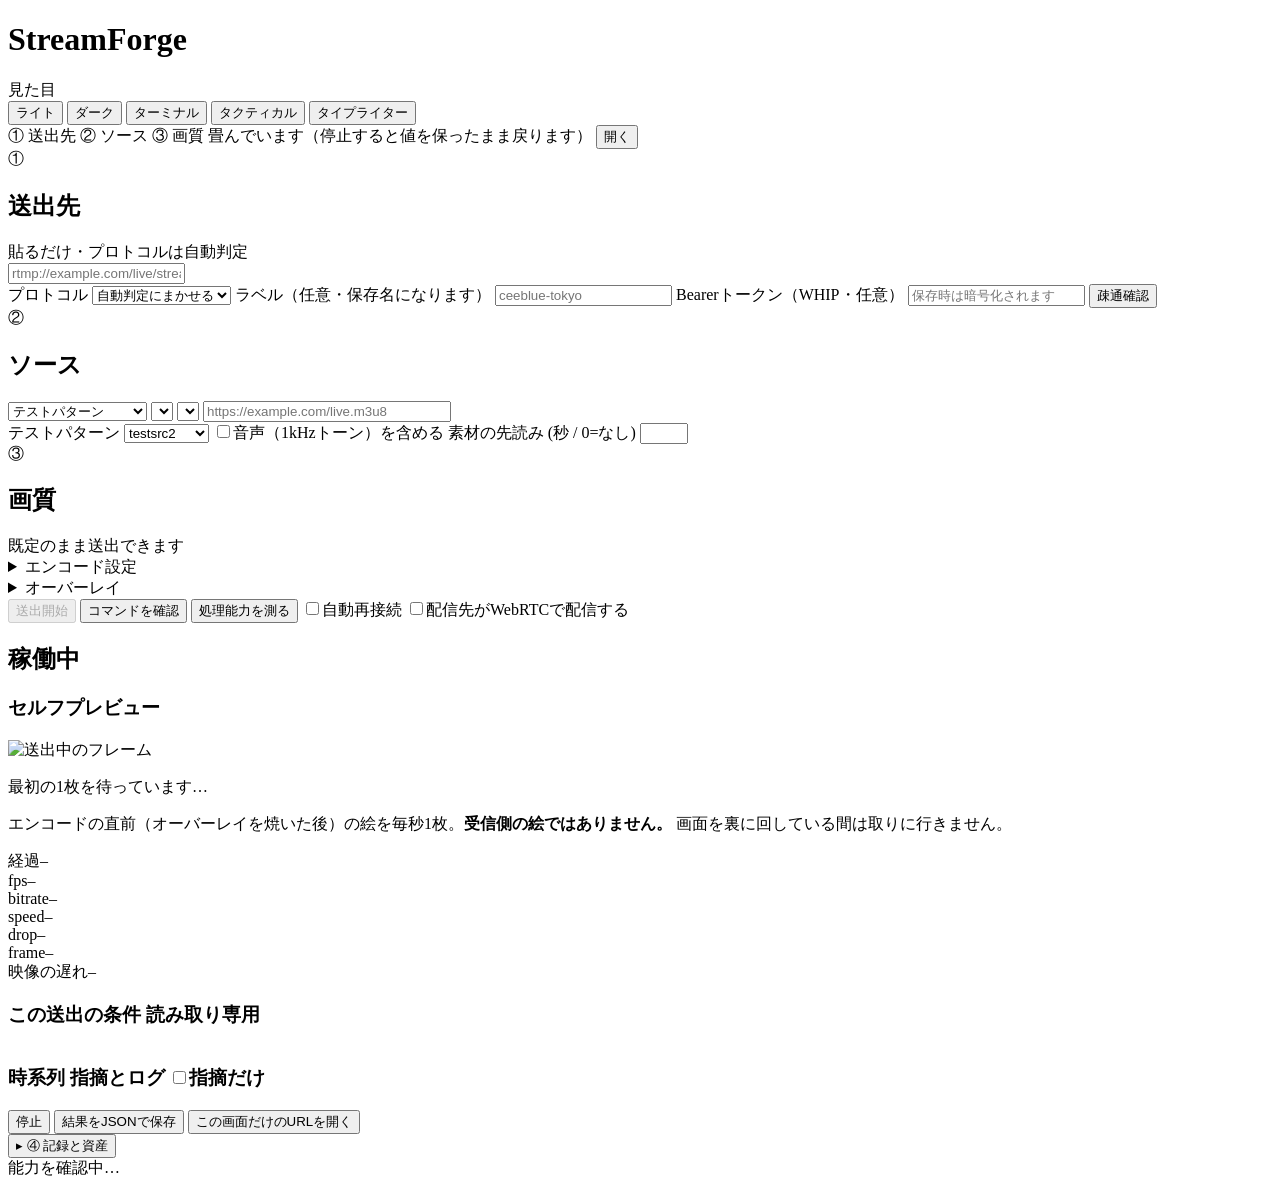
==== app/static/index.html @ c6df7d9a "feat: 初回公開コミット（StreamForge） サーバー完結型のライブエンコードテスト基盤。配信先URLを貼って開始を押すだけで、 RTMP / SRT(caller) / WebRTC(WH" ====
<!doctype html>
<html lang="ja" data-scene="light">
<head>
<meta charset="utf-8">
<meta name="viewport" content="width=device-width, initial-scale=1">
<title>StreamForge</title>
<!-- ファビコンは PNG。原画がラスターなので SVG では持たない。
     theme-color はブラウザのUI側なので、シーンには追従させずブランドの navy で固定する -->
<link rel="icon" href="/static/brand/favicon-32.png" sizes="32x32">
<link rel="icon" href="/static/brand/favicon-16.png" sizes="16x16">
<link rel="icon" href="/static/brand/favicon-48.png" sizes="48x48">
<link rel="apple-touch-icon" href="/static/brand/apple-touch-icon.png">
<meta name="theme-color" content="#0F172A">
<link rel="stylesheet" href="/static/theme.css">
<link rel="stylesheet" href="/static/style.css">
<script>
// 配色は描き始める前に決める。body を描いてから差し替えると一瞬ちらつく。
// 優先順位は localStorage → prefers-color-scheme → light。
// シーンは1つの属性だけで決まる（モードとテーマの2軸には分けない）
(function () {
  var SCENES = ['light', 'dark', 'terminal', 'tactical', 'typewriter'];
  var root = document.documentElement;
  var scene = null;
  try { scene = localStorage.getItem('sf.scene'); }
  catch (e) { /* プライベートウィンドウなど。OSの設定で描く */ }
  if (SCENES.indexOf(scene) < 0) {
    // 選んだことがなければ OS の設定に従う。
    // 世界観のあるシーン（terminal など）は、自分で選んだときだけ出す
    scene = window.matchMedia
      && window.matchMedia('(prefers-color-scheme: dark)').matches ? 'dark' : 'light';
  }
  root.setAttribute('data-scene', scene);
})();
</script>
</head>
<body>
<header>
  <!-- マークは .brand の ::before で出す。シーンごとに出し方が変わるので、
       出すか出さないかを markup 側に持たせない（style.css を見れば全シーン分かる） -->
  <span class="brand"><h1>StreamForge</h1></span>
  <div id="header-note" class="muted"></div>

  <div class="appearance">
    <div class="seg">
      <span>見た目</span>
      <div class="seg-group" id="scene-switch">
        <button type="button" data-scene="light" aria-pressed="false"
                title="標準・明るい地">ライト</button>
        <button type="button" data-scene="dark" aria-pressed="false"
                title="標準・暗い地">ダーク</button>
        <button type="button" data-scene="terminal" aria-pressed="false"
                title="端末。緑の燐光と等幅">ターミナル</button>
        <button type="button" data-scene="tactical" aria-pressed="false"
                title="軍用装備。艶のない面と硬い影">タクティカル</button>
        <button type="button" data-scene="typewriter" aria-pressed="false"
                title="原稿用紙。赤インク一色と明朝">タイプライター</button>
      </div>
    </div>
  </div>
</header>

<main>
  <!-- ============================================================ 組み立て -->
  <section class="card" id="composer">

    <!-- 送出中はここだけが残り、①②③は畳まれる -->
    <div id="composer-folded" class="folded hidden">
      <span class="folded-chips">
        <span class="chip static">① 送出先</span>
        <span class="chip static">② ソース</span>
        <span class="chip static">③ 画質</span>
      </span>
      <span class="muted">畳んでいます（停止すると値を保ったまま戻ります）</span>
      <button id="composer-reopen" class="ghost">開く</button>
    </div>

    <div id="composer-body">
      <!-- ---------------------------------------------------- ① 送出先 -->
      <div class="step" id="step-target">
        <div class="step-head"><span class="step-no">①</span><h2>送出先</h2>
          <span class="muted">貼るだけ・プロトコルは自動判定</span></div>

        <input id="url" type="text" class="url-input"
               placeholder="rtmp://example.com/live/streamkey  または  srt://example.com:9000?streamid=..."
               autocomplete="off" spellcheck="false">

        <div id="verdict" class="verdict hidden"></div>
        <div id="params" class="params hidden"></div>
        <div id="warnings" class="warnings hidden"></div>
        <div id="suggestion" class="verdict hidden"></div>

        <div class="target-row">
          <label class="field inline">
            <span>プロトコル</span>
            <select id="protocol-override">
              <option value="">自動判定にまかせる</option>
              <option value="rtmp">RTMP</option>
              <option value="srt">SRT</option>
              <option value="whip">WebRTC (WHIP)</option>
            </select>
          </label>
          <label class="field inline grow"><span>ラベル（任意・保存名になります）</span>
            <input id="label" type="text" placeholder="ceeblue-tokyo" autocomplete="off"></label>
          <label class="field inline grow hidden" id="token-field"><span>Bearerトークン（WHIP・任意）</span>
            <input id="bearer" type="password" autocomplete="off" placeholder="保存時は暗号化されます"></label>
          <button id="test" class="ghost">疎通確認</button>
        </div>
        <div id="test-result" class="verdict hidden"></div>
      </div>

      <div class="step-row">
        <!-- -------------------------------------------------- ② ソース -->
        <div class="step" id="step-source">
          <div class="step-head"><span class="step-no">②</span><h2>ソース</h2></div>

          <div class="tpl-chips">
            <select id="src-type" style="width:auto">
              <option value="testsrc">テストパターン</option>
              <option value="file">ファイル（ループ）</option>
              <option value="live_url">外部ライブソース</option>
            </select>
            <select id="src-file" class="hidden" style="width:auto"></select>
            <select id="src-catalog" class="hidden" style="width:auto"></select>
            <input id="src-url" type="text" class="hidden" placeholder="https://example.com/live.m3u8"
                   style="width:auto;flex:1;min-width:240px">
          </div>

          <div id="src-opts" class="src-opts">
            <label class="field inline hidden" id="opt-pattern"><span>テストパターン</span>
              <select id="pattern"><option>testsrc2</option><option>smptebars</option></select>
            </label>
            <label class="field inline checkbox hidden" id="opt-tone">
              <input id="tone" type="checkbox"><span>音声（1kHzトーン）を含める</span></label>
            <label class="field inline hidden" id="opt-prebuffer"><span>素材の先読み (秒 / 0=なし)</span>
              <input id="prebuffer" type="number" min="0" max="60"
                     title="ライブHLSをライブ端より手前から読み、素材が一瞬詰まってもエンコードが途切れないようにします">
            </label>
          </div>
          <div id="src-note" class="muted"></div>
        </div>

        <!-- -------------------------------------------------- ③ 画質 -->
        <div class="step" id="step-quality">
          <div class="step-head"><span class="step-no">③</span><h2>画質</h2>
            <span class="muted">既定のまま送出できます</span></div>

          <div id="tpl-chips" class="tpl-chips"></div>
          <div id="tpl-note" class="muted"></div>

          <details class="settings" id="settings">
            <summary>エンコード設定</summary>
            <div class="grid">
              <label class="field"><span>幅</span><input id="width" type="number" min="16" step="2"></label>
              <label class="field"><span>高さ</span><input id="height" type="number" min="16" step="2"></label>
              <label class="field"><span>fps</span><input id="fps" type="number" min="1" max="120"></label>
              <label class="field"><span>ビットレート (kbps)</span><input id="bitrate" type="number" min="100" step="100"></label>
              <label class="field"><span>GOP (秒)</span><input id="gop" type="number" min="0.1" step="0.5"></label>
              <label class="field"><span>preset</span>
                <select id="preset">
                  <option>ultrafast</option><option>superfast</option><option>veryfast</option>
                  <option>faster</option><option>fast</option><option>medium</option>
                </select>
              </label>
              <label class="field"><span>エンコーダー</span>
                <select id="encoder">
                  <option value="libx264">libx264 (CPU)</option>
                  <option value="h264_videotoolbox">h264_videotoolbox (Mac HW)</option>
                </select>
              </label>
              <label class="field"><span>タイムアウト (秒 / 0=無期限)</span>
                <input id="duration" type="number" min="0"><small id="duration-note" class="muted"></small></label>
            </div>
          </details>

          <details class="settings" id="overlay-settings">
            <summary>オーバーレイ<span id="ov-summary" class="muted"></span></summary>
            <div class="grid">
              <label class="field checkbox"><input id="ov-clock" type="checkbox"><span>時計を焼き込む</span></label>
              <label class="field"><span>時計モード</span>
                <select id="ov-clock-mode">
                  <option value="both">両方（既定）</option>
                  <option value="wallclock">壁時計のみ（絶対遅延の概算）</option>
                  <option value="framecount">フレーム番号のみ（厳密な比較）</option>
                </select>
              </label>
              <label class="field"><span>時計の位置</span><select id="ov-clock-pos" class="pos"></select></label>
              <label class="field checkbox"><input id="ov-info" type="checkbox"><span>設定情報を焼き込む</span></label>
              <label class="field"><span>情報の位置</span><select id="ov-info-pos" class="pos"></select></label>
            </div>
            <div id="clock-status" class="muted" style="margin-top:10px"></div>
          </details>
        </div>
      </div>

      <!-- ------------------------------------------------------ 操作 -->
      <div class="launch">
        <div class="actions">
          <button id="start" class="primary" disabled>送出開始</button>
          <button id="preview" class="ghost">コマンドを確認</button>
          <button id="bench" class="ghost"
                  title="この設定で実時間の何倍処理できるかを数秒測ります。送出はしません">処理能力を測る</button>
          <label class="field checkbox"><input id="auto-restart" type="checkbox"><span>自動再接続</span></label>
          <label class="field checkbox"
                 title="Ceeblue など、受け取った映像をWebRTCで配信するCDNに送る場合。Bフレーム無効・baseline に落とします">
            <input id="webrtc-delivery" type="checkbox"><span>配信先がWebRTCで配信する</span></label>
        </div>
        <p id="start-note" class="muted"></p>
      </div>

      <div id="bench-result" class="verdict hidden"></div>
      <div id="adaptations" class="warnings hidden"></div>
      <pre id="command" class="command hidden"></pre>
      <div id="error" class="error hidden"></div>
    </div>
  </section>

  <!-- ============================================================ 稼働中 -->
  <section class="card hidden" id="monitor">
    <div class="monitor-head">
      <h2>稼働中 <span id="job-id" class="badge"></span> <span id="job-status" class="badge"></span></h2>
      <span id="job-clock" class="muted"></span>
    </div>

    <div class="monitor-grid">
      <div class="monitor-stage">
        <div id="selfview" class="selfview hidden">
          <h3>セルフプレビュー <span id="selfview-age" class="muted"></span></h3>
          <div class="selfview-frame">
            <img id="selfview-img" alt="送出中のフレーム">
            <p id="selfview-empty" class="muted">最初の1枚を待っています…</p>
          </div>
          <p class="muted selfview-note">
            エンコードの直前（オーバーレイを焼いた後）の絵を毎秒1枚。<b>受信側の絵ではありません。</b>
            画面を裏に回している間は取りに行きません。
          </p>
        </div>

        <div class="stats">
          <div class="stat"><span class="k">経過</span><span class="v" id="s-time">–</span></div>
          <div class="stat"><span class="k">fps</span><span class="v" id="s-fps">–</span></div>
          <div class="stat"><span class="k">bitrate</span><span class="v" id="s-bitrate">–</span></div>
          <div class="stat"><span class="k">speed</span><span class="v" id="s-speed">–</span></div>
          <div class="stat"><span class="k">drop</span><span class="v" id="s-drop">–</span></div>
          <div class="stat"><span class="k">frame</span><span class="v" id="s-frame">–</span></div>
          <div class="stat"><span class="k">映像の遅れ</span><span class="v" id="s-skew">–</span></div>
        </div>
      </div>

      <div class="monitor-side">
        <!-- 送出中に「何で送っているか」を読み返せるようにする。編集はできない -->
        <div class="conditions">
          <h3>この送出の条件 <span class="muted">読み取り専用</span></h3>
          <table id="conditions"><tbody></tbody></table>
        </div>

        <div class="timeline-box">
          <h3>時系列 <span class="muted">指摘とログ</span>
            <label class="field checkbox inline-right">
              <input id="timeline-only-diag" type="checkbox"><span>指摘だけ</span></label>
          </h3>
          <pre id="timeline" class="log"></pre>
          <div id="timeline-diag" class="timeline-diag hidden"></div>
        </div>
      </div>
    </div>

    <div id="diagnoses" class="warnings hidden"></div>

    <div class="actions monitor-actions">
      <button id="stop" class="danger hidden">停止</button>
      <button id="download-report" class="ghost">結果をJSONで保存</button>
      <button id="open-monitor" class="ghost">この画面だけのURLを開く</button>
    </div>
  </section>

  <!-- ==================================================== ④ 記録と資産 -->
  <section class="card vault" id="vault">
    <button id="vault-toggle" class="vault-toggle" aria-expanded="false" aria-controls="vault-body">
      <span class="vault-caret">▸</span>
      <span class="vault-title">④ 記録と資産</span>
      <span class="vault-chips" id="vault-chips"></span>
    </button>

    <div id="vault-body" class="vault-body" hidden>
      <div class="tabs" role="tablist">
        <button class="tab" data-tab="history"   role="tab" aria-selected="true">履歴</button>
        <button class="tab" data-tab="targets"   role="tab" aria-selected="false">送出先</button>
        <button class="tab" data-tab="templates" role="tab" aria-selected="false">テンプレート</button>
        <button class="tab" data-tab="media"     role="tab" aria-selected="false">メディア</button>
        <button class="tab" data-tab="system"    role="tab" aria-selected="false">システム</button>
      </div>

      <div class="panel" data-panel="history">
        <table id="history">
          <thead><tr><th>#</th><th>状態</th><th>プロトコル</th><th>送出先</th><th>開始</th><th></th></tr></thead>
          <tbody></tbody>
        </table>
      </div>

      <div class="panel hidden" data-panel="targets">
        <table id="targets">
          <thead><tr><th>ラベル</th><th>プロトコル</th><th>URL</th><th>使用</th><th></th></tr></thead>
          <tbody></tbody>
        </table>
        <p id="targets-empty" class="muted hidden">送出すると自動で保存されます。</p>
      </div>

      <div class="panel hidden" data-panel="templates">
        <table id="templates">
          <thead><tr><th></th><th>名前</th><th>設定</th><th>使用</th><th></th></tr></thead>
          <tbody></tbody>
        </table>
      </div>

      <div class="panel hidden" data-panel="media">
        <div class="target-row">
          <input id="upload" type="file" style="width:auto">
          <button id="upload-btn" class="ghost">アップロード</button>
          <span class="muted" id="media-dir"></span>
        </div>
        <table id="media"><tbody></tbody></table>
        <p id="media-empty" class="muted hidden">
          ファイルがありません。上のアップロードか、media ディレクトリに直接置いてください。</p>
      </div>

      <div class="panel hidden" data-panel="system">
        <div id="system-detail" class="system-detail muted">確認中…</div>
      </div>
    </div>
  </section>
</main>

<footer id="statusbar">
  <span id="caps" class="caps">能力を確認中…</span>
</footer>

<script src="/static/app.js"></script>
</body>
</html>
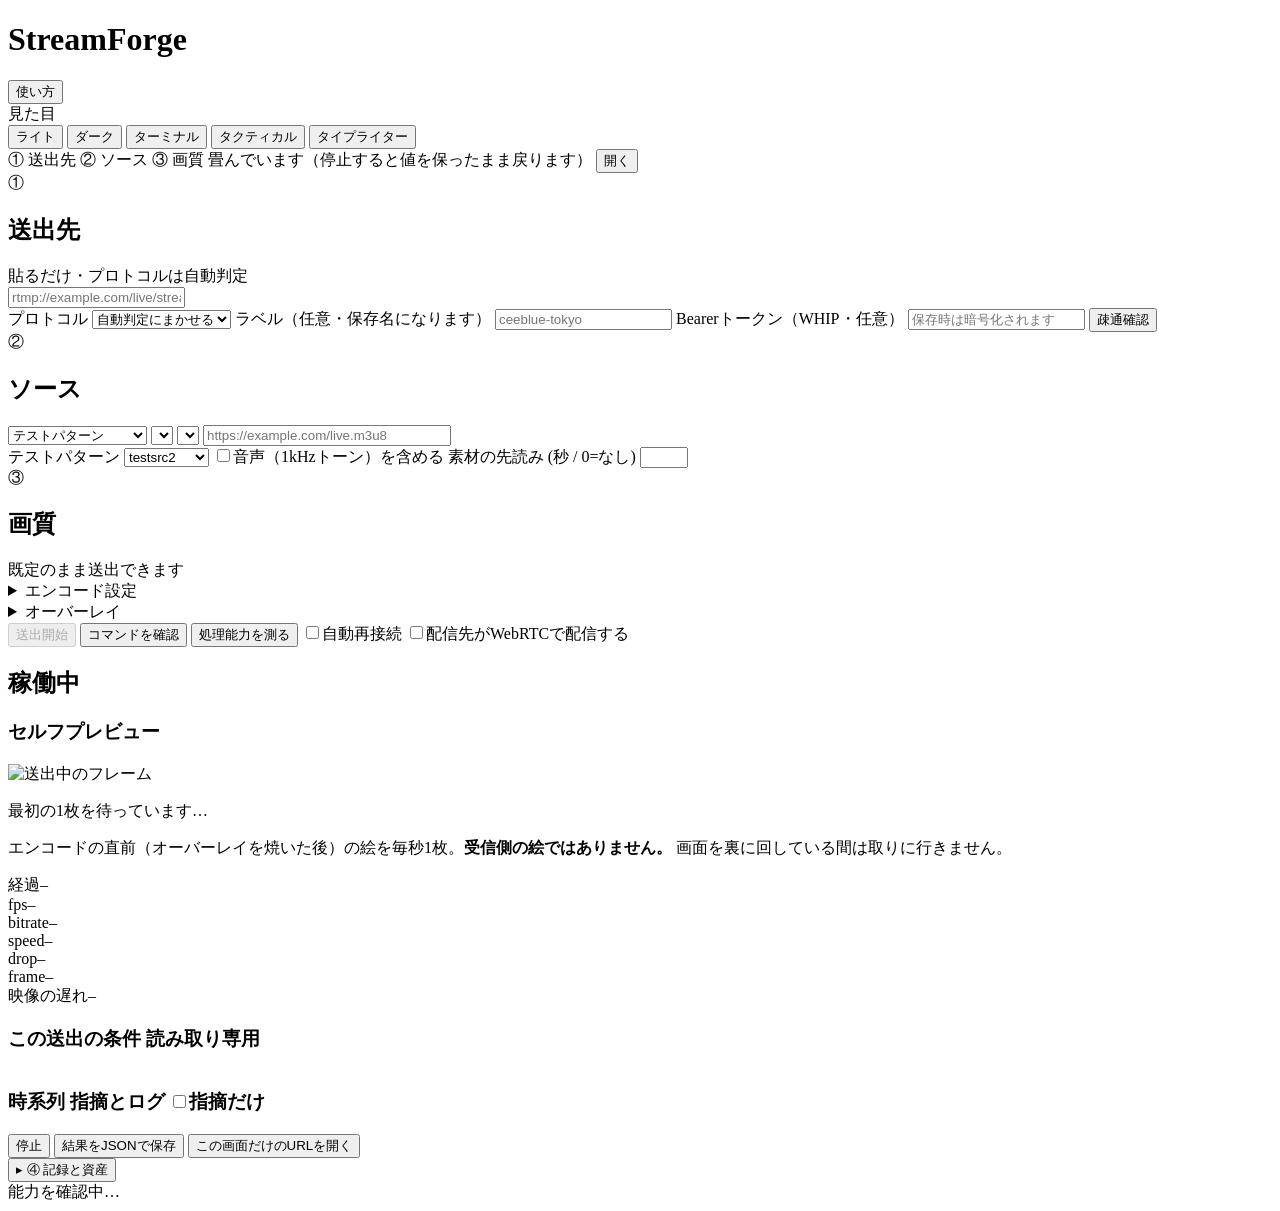
==== commit c9bbffff: "feat: 初回アクセス時のオンボーディング（ツアー）を追加 マニュアルの代わりに、初めて開いた端末でだけ画面の各部分を順に指して案内する。  - app/static/onboarding.js: " ====
--- a/app/static/index.html
+++ b/app/static/index.html
@@ -40,7 +40,10 @@
   <span class="brand"><h1>StreamForge</h1></span>
   <div id="header-note" class="muted"></div>
 
-  <div class="appearance">
+  <div class="appearance" id="appearance">
+    <!-- マニュアルの代わり。初回は自動で出て、ここからいつでも見直せる（onboarding.js） -->
+    <button type="button" id="help" class="ghost help-btn"
+            title="画面の各部分を順に案内します">使い方</button>
     <div class="seg">
       <span>見た目</span>
       <div class="seg-group" id="scene-switch">
@@ -193,7 +196,7 @@
       </div>
 
       <!-- ------------------------------------------------------ 操作 -->
-      <div class="launch">
+      <div class="launch" id="launch">
         <div class="actions">
           <button id="start" class="primary" disabled>送出開始</button>
           <button id="preview" class="ghost">コマンドを確認</button>
@@ -334,6 +337,7 @@
   <span id="caps" class="caps">能力を確認中…</span>
 </footer>
 
+<script src="/static/onboarding.js"></script>
 <script src="/static/app.js"></script>
 </body>
 </html>
